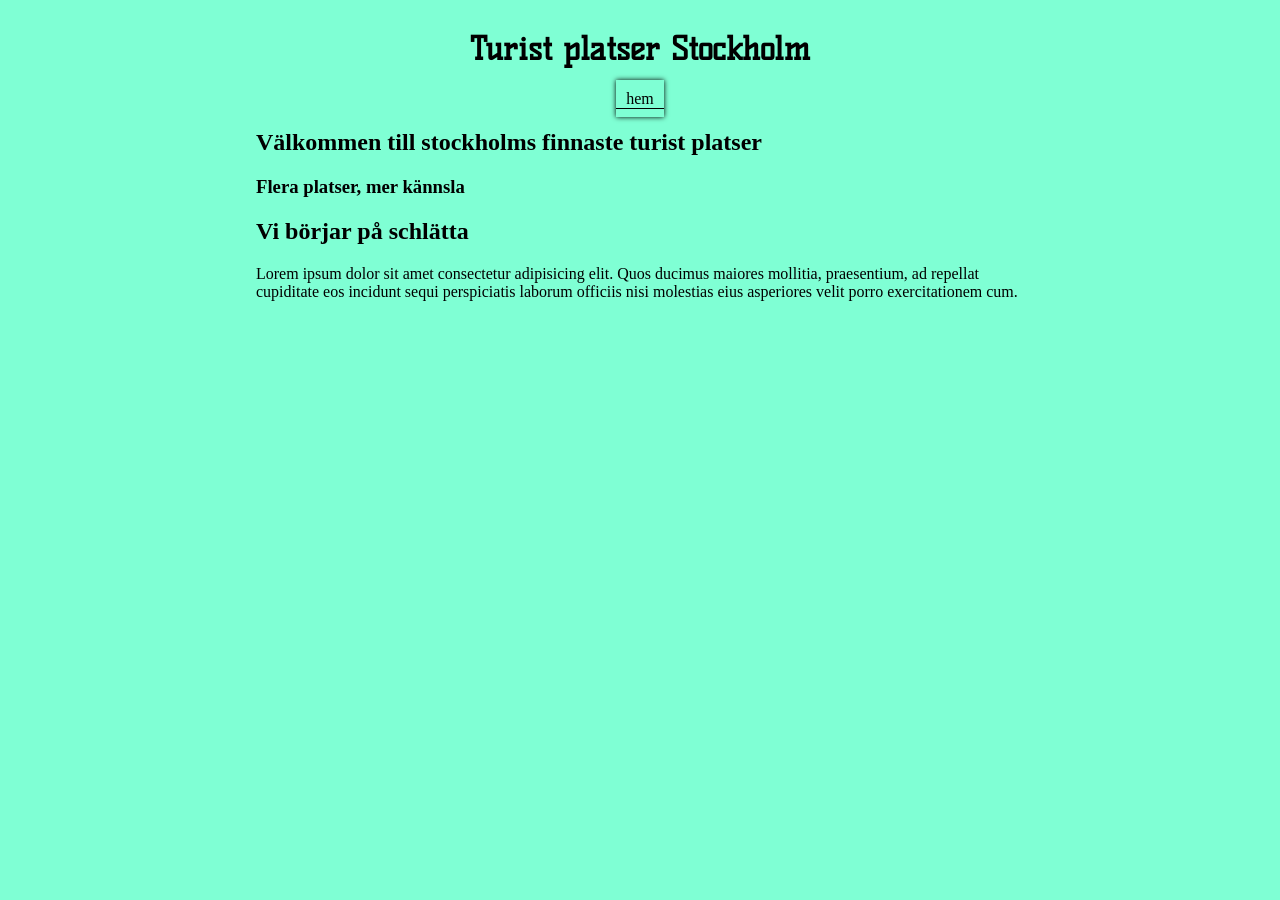
==== Styling/index.html @ a8ce3a0a "Add new HTML structure and CSS styles for the Styling section" ====
<!DOCTYPE html>
<html lang="en">

<head>
    <meta charset="UTF-8">
    <meta name="viewport" content="width=device-width, initial-scale=1.0">
    <title>Document</title>
    <link rel="stylesheet" href="style.css">
</head>

<body>
    <header>
        <h1>Turist platser Stockholm</h1>
    </header>
    <nav>
        <a href="index.html">hem</a>
    </nav>
    <main>
        <section>
            <h2>Välkommen till stockholms finnaste turist platser</h2>
            <h3>Flera platser, mer kännsla</h3>
        </section>
        <section>
            <h2 class="subHead">Vi börjar på schlätta</h2>
            <p class="max">Lorem ipsum dolor sit amet consectetur adipisicing elit. Quos ducimus maiores mollitia, praesentium, ad
                repellat cupiditate eos incidunt sequi perspiciatis laborum officiis nisi molestias eius asperiores
                velit porro exercitationem cum.</p>
        </section>
    </main>
    <fotter></fotter>
</body>

</html>
---- Styling/style.css ----
@import url('https://fonts.googleapis.com/css2?family=Kelly+Slab&display=swap');

body {
    background-color: aquamarine;
    display: flex;
    flex-direction: column;
    justify-content: center;
    align-items: center;
}

header {

    font-family: "Kelly Slab", sans-serif;
    font-weight: 400;
    font-style: normal;
}

nav {
    border-bottom: 1px solid black;
}

nav a {
    color: black;
    text-decoration: none;
    padding: 10px;
    box-shadow: 0 0 5px black;
}

nav a:hover {
    box-shadow: 0 3px 5px black;
}

nav a:active {
    box-shadow: 0 1px 3px black;
}
.subHesd {
    font-size 25px;
    coclor: gray
}
.max {
    max-width: 60dvw;
}
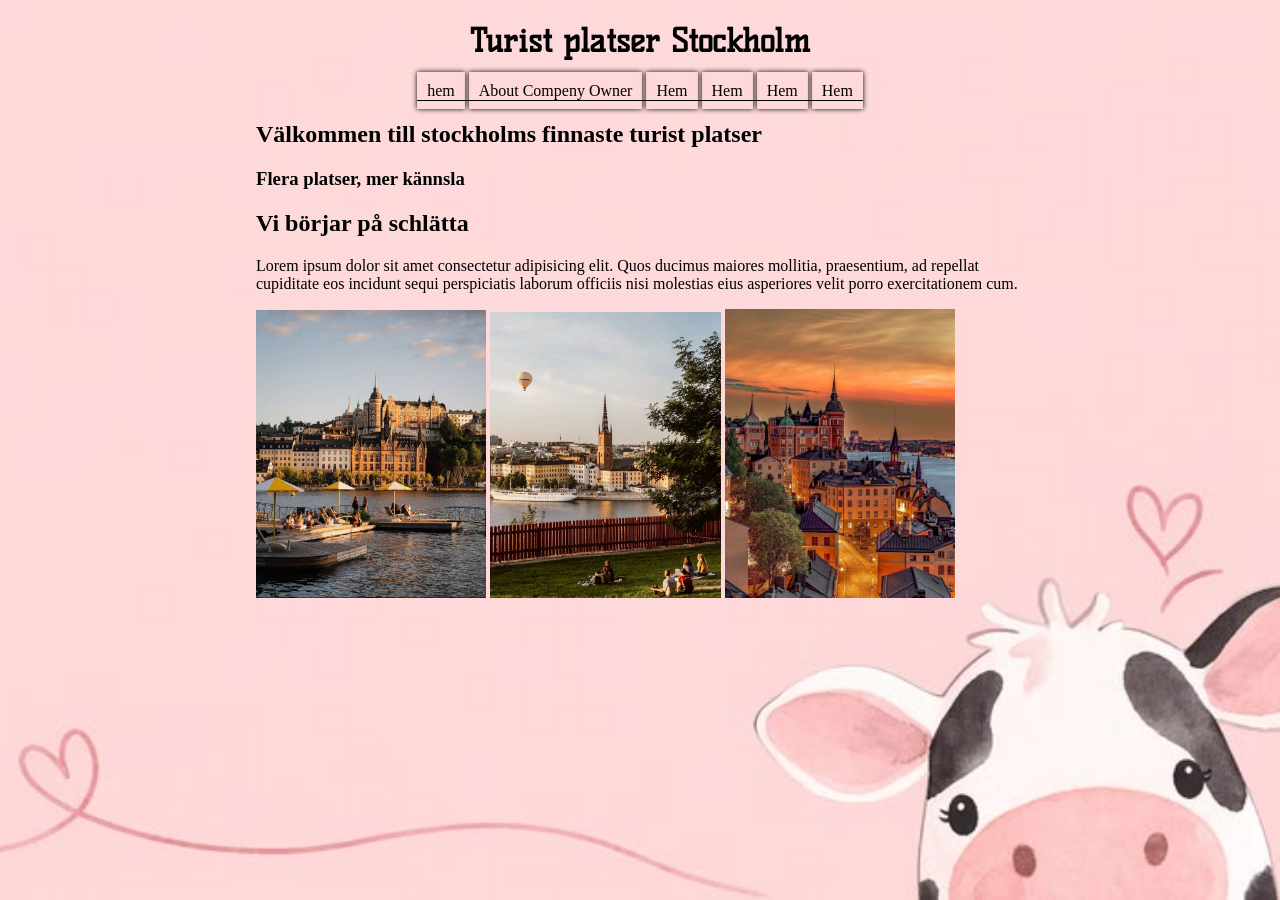
==== commit 1945fcf6: "Add sunset image to Styling/imgs directory" ====
--- a/Styling/index.html
+++ b/Styling/index.html
@@ -14,6 +14,11 @@
     </header>
     <nav>
         <a href="index.html">hem</a>
+        <a href="about.html">About Compeny Owner</a>
+        <a href="index.html">Hem</a>
+        <a href="index.html">Hem</a>
+        <a href="index.html">Hem</a>
+        <a href="index.html">Hem</a>
     </nav>
     <main>
         <section>
@@ -26,6 +31,11 @@
                 repellat cupiditate eos incidunt sequi perspiciatis laborum officiis nisi molestias eius asperiores
                 velit porro exercitationem cum.</p>
         </section>
+        <section class="bilder">
+            <img src="imgs/Stockholm boat view.png">
+            <img src="imgs/strand view.png">
+            <img src="imgs/sunset.png">
+        </section>
     </main>
     <fotter></fotter>
 </body>
--- a/Styling/style.css
+++ b/Styling/style.css
@@ -1,11 +1,17 @@
 @import url('https://fonts.googleapis.com/css2?family=Kelly+Slab&display=swap');
 
 body {
-    background-color: aquamarine;
+    background-color: rgb(255, 142, 127);
+    background-image: url("imgs/image.png");
+    background-position: bottom;
+    background-size: cover;
     display: flex;
     flex-direction: column;
-    justify-content: center;
+    
     align-items: center;
+    width: 60dvw;
+    height: 100dvh;
+    margin: auto;
 }
 
 header {
@@ -34,9 +40,26 @@
     box-shadow: 0 1px 3px black;
 }
 .subHesd {
-    font-size 25px;
-    coclor: gray
+    font-size: 25px;
+    color: gray
 }
 .max {
     max-width: 60dvw;
+}
+
+
+.row {
+    display: flex;
+}
+
+.row section {
+    flex: 1;
+}
+
+.row img {
+     width: 100%;
+}
+
+.bilder img {
+    width: 30%;
 }
